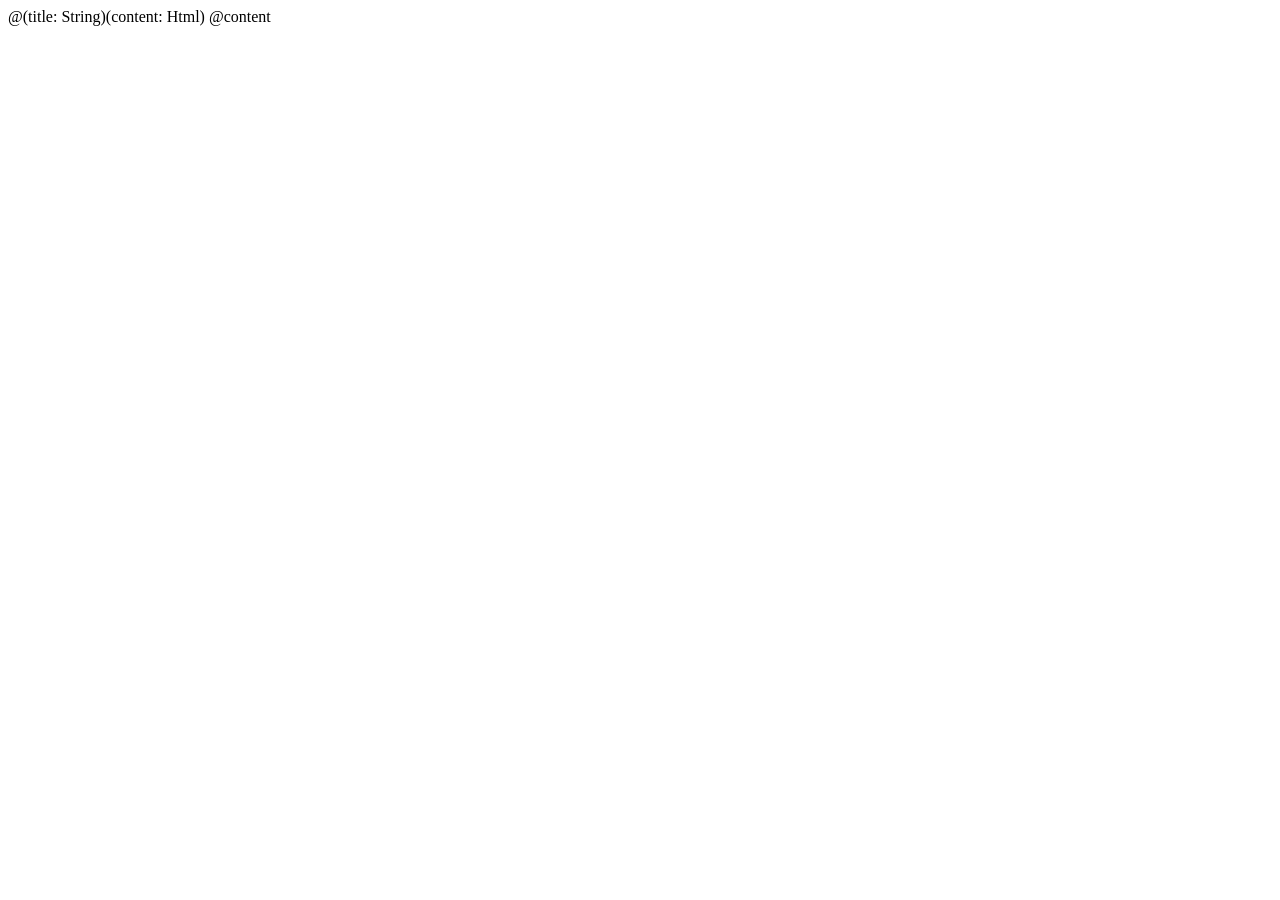
==== app/views/main.scala.html @ b1626846 "created project" ====
@(title: String)(content: Html)

<!DOCTYPE html>

<html>
    <head>
        <title>@title</title>
        <link rel="stylesheet" media="screen" href="@routes.Assets.at("stylesheets/main.css")">
        <link rel="shortcut icon" type="image/png" href="@routes.Assets.at("images/favicon.png")">
        <script src="@routes.Assets.at("javascripts/jquery-1.9.0.min.js")" type="text/javascript"></script>
    </head>
    <body>
        @content
    </body>
</html>
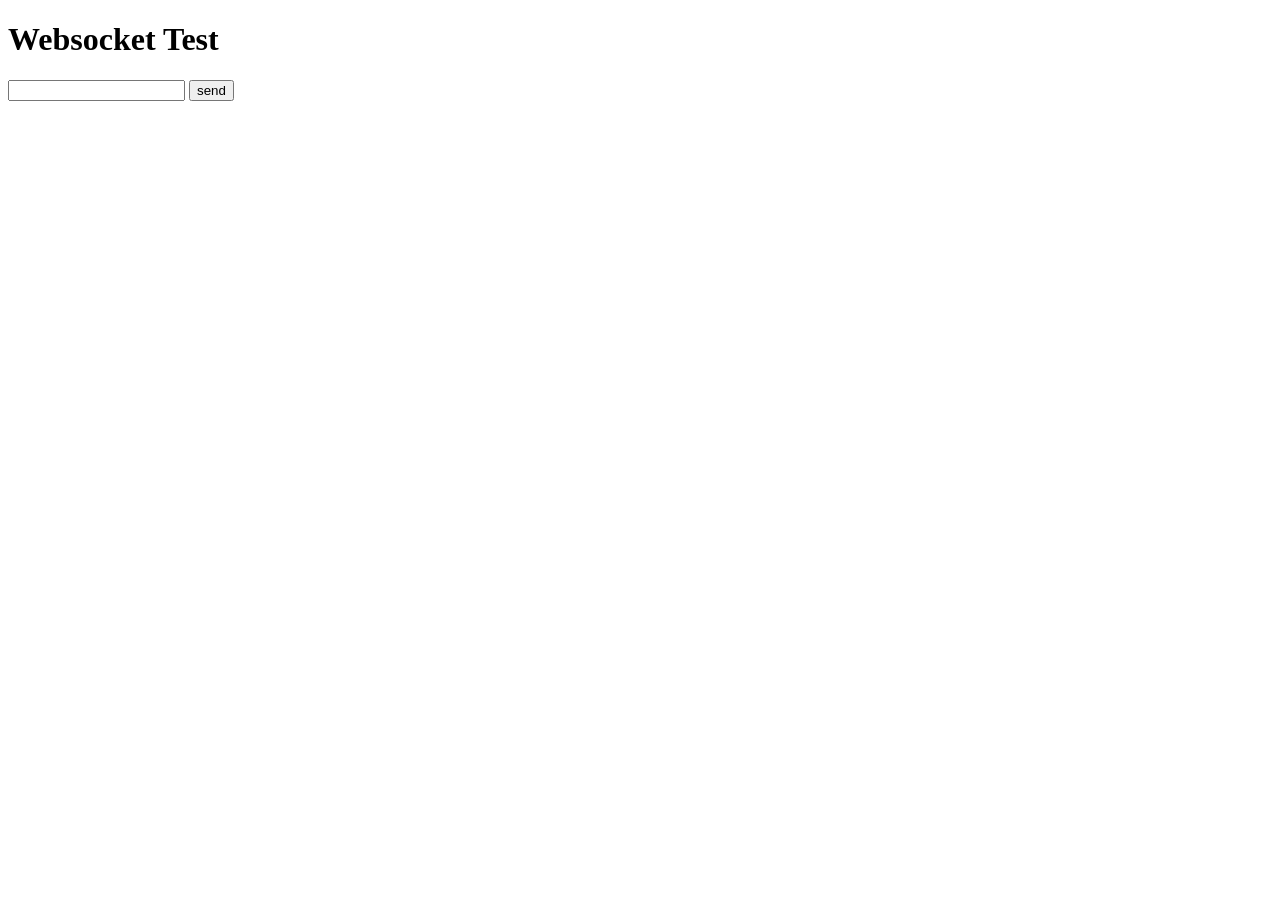
==== commit 740a5bda: "create websocket" ====
--- a/app/views/main.scala.html
+++ b/app/views/main.scala.html
@@ -1,15 +1,31 @@
-@(title: String)(content: Html)
+<!DOCTYPE html>
+<html lang="de">
+    <head>
+        <meta charset="utf-8">
+        <meta name="viewport" content="width=device-width, initial-scale=1.0">
+        <title>Web-Socket-Test</title>
 
-<!DOCTYPE html>
+        <script type="text/javascript">
+      var ws = new WebSocket("ws://localhost:9000/socket");
 
-<html>
-    <head>
-        <title>@title</title>
-        <link rel="stylesheet" media="screen" href="@routes.Assets.at("stylesheets/main.css")">
-        <link rel="shortcut icon" type="image/png" href="@routes.Assets.at("images/favicon.png")">
-        <script src="@routes.Assets.at("javascripts/jquery-1.9.0.min.js")" type="text/javascript"></script>
+      ws.onmessage = function(event)
+      {
+          var outputField = document.getElementById("outputField");
+          outputField.innerHTML = event.data;
+      };
+
+      function onButtonClick() {
+          var inputField = document.getElementById("inputField");
+          ws.send(inputField.value);
+          inputField.value = "";
+      }
+    </script>
+
     </head>
     <body>
-        @content
+        <h1>Websocket Test</h1>
+        <input type="text" id="inputField">
+        <input type="button" value="send" onclick="onButtonClick()">
+        <div id="outputField"/>
     </body>
-</html>
+</html>
